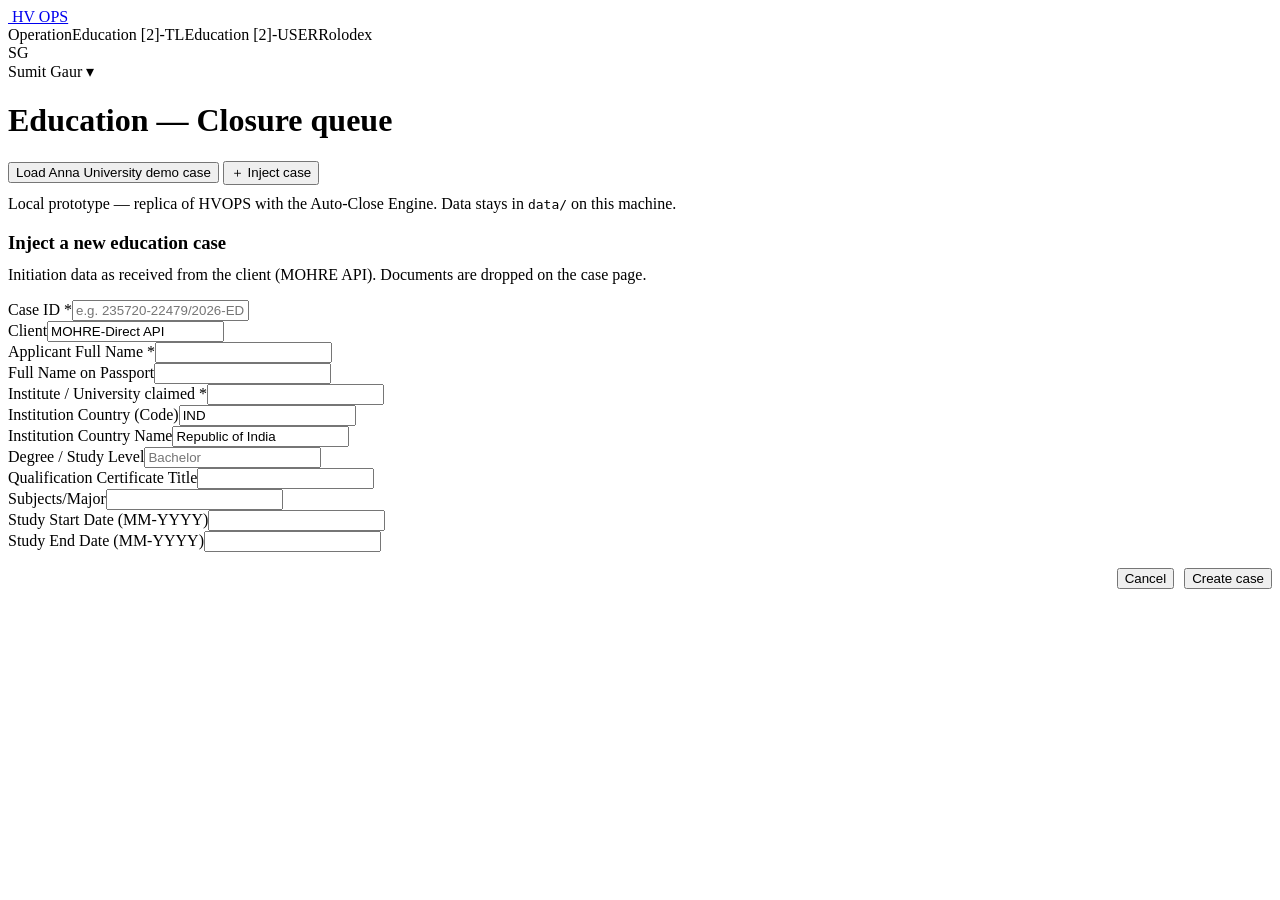
==== web/index.html @ 13967255 "HV Closure Engine prototype v1: HVOPS replica + auto-close engine FastAPI engine (ingest, revert par" ====
<!doctype html>
<html lang="en">
<head>
<meta charset="utf-8">
<meta name="viewport" content="width=device-width, initial-scale=1">
<title>HVOPS Cases</title>
<link rel="icon" href="/static/img/logo.png">
<link rel="stylesheet" href="/static/css/hvops.css">
</head>
<body>
<nav class="topnav">
  <a class="brand" href="/"><img src="/static/img/logo.png" alt=""> HV OPS</a>
  <div class="menu"><span>Operation</span><span class="on">Education [2]-TL</span><span>Education [2]-USER</span><span>Rolodex</span></div>
  <div class="right"><div class="avatar">SG</div><span>Sumit Gaur ▾</span></div>
</nav>
<div class="page">
  <div class="hero">
    <h1>Education — Closure queue</h1>
    <button class="btn-light" onclick="demo()">Load Anna University demo case</button>
    <button class="btn-red" onclick="openNew()">＋ Inject case</button>
  </div>
  <div class="stats" id="stats"></div>
  <div class="card"><table class="list" id="list"></table></div>
  <p class="eh-sub" style="margin-top:10px">Local prototype — replica of HVOPS with the Auto-Close Engine. Data stays in <code>data/</code> on this machine.</p>
</div>

<div class="modal-bg" id="modal"><div class="modal">
  <h3>Inject a new education case</h3>
  <p class="eh-sub" style="margin-top:-6px">Initiation data as received from the client (MOHRE API). Documents are dropped on the case page.</p>
  <div class="grid2" id="newForm"></div>
  <div style="display:flex;gap:10px;margin-top:16px;justify-content:flex-end">
    <button class="btn-light" onclick="closeNew()">Cancel</button><button class="btn-red" onclick="createCase()">Create case</button></div>
</div></div>

<script>
const $ = s => document.querySelector(s);
const esc = s => String(s ?? "").replace(/[&<>"']/g, c => ({"&":"&amp;","<":"&lt;",">":"&gt;",'"':"&quot;","'":"&#39;"}[c]));
const FIELDS = [["case_ref","Case ID *","e.g. 235720-22479/2026-EDU-1"],["client","Client","MOHRE-Direct API"],
  ["applicant_full_name","Applicant Full Name *",""],["passport_name","Full Name on Passport",""],
  ["institute_name","Institute / University claimed *",""],["country_code","Institution Country (Code)","IND"],
  ["country_name","Institution Country Name","Republic of India"],["study_level","Degree / Study Level","Bachelor"],
  ["cert_title","Qualification Certificate Title",""],["subjects","Subjects/Major",""],
  ["study_start","Study Start Date (MM-YYYY)",""],["study_end","Study End Date (MM-YYYY)",""]];
$("#newForm").innerHTML = FIELDS.map(([k,l,p]) => `<div class="fg"><label>${l}</label><input class="fc" id="n_${k}" placeholder="${esc(p)}" ${k==="client"||k==="country_code"||k==="country_name"?`value="${esc(p)}"`:""}></div>`).join("");
const LABEL = {new:"New", processing:"Processing", ready_for_review:"Ready for review", closed:"Closed", error:"Error"};
const mm = s => s == null ? "—" : s >= 60 ? `${Math.floor(s/60)}m ${Math.round(s%60)}s` : `${s}s`;

async function load() {
  const cases = await fetch("/api/cases").then(r => r.json());
  const closed = cases.filter(c => c.status === "closed");
  const avg = closed.length ? closed.reduce((a,c) => a + (c.closure_seconds||0), 0) / closed.length : null;
  const saved = closed.reduce((a,c) => a + Math.max(0, 15*60 - (c.closure_seconds||0)), 0);
  $("#stats").innerHTML = `<div class="stat"><b>${cases.length}</b><span>cases in queue</span></div>
    <div class="stat"><b>${closed.length}</b><span>closed</span></div>
    <div class="stat"><b>${avg == null ? "—" : mm(Math.round(avg))}</b><span>avg. closure time (manual 15–20 min)</span></div>
    <div class="stat"><b>${saved ? mm(Math.round(saved)) : "—"}</b><span>ops time saved vs 15 min baseline</span></div>`;
  $("#list").innerHTML = `<tr><th>Case ID</th><th>Applicant</th><th>Institute</th><th>Client</th><th>Received</th><th>Status</th><th>Engine</th><th>Closed in</th><th>LLM cost</th><th></th></tr>` +
    (cases.length ? cases.map(c => `<tr><td><a href="/case/${c.id}">${esc(c.case_ref)}</a></td><td>${esc(c.applicant)}</td><td>${esc(c.institute)}</td><td>${esc(c.client)}</td>
      <td>${esc(c.received_on)}</td><td><span class="sbadge s-${c.status}">${LABEL[c.status]||c.status}</span>${c.flags?` <span class="eh-sub">${c.flags} flag(s)</span>`:""}</td>
      <td>${mm(c.engine_seconds)}</td><td>${mm(c.closure_seconds)}</td><td>${c.cost_usd!=null?"$"+c.cost_usd.toFixed(3):"—"}</td>
      <td style="white-space:nowrap"><a class="btn-out" href="/case/${c.id}">Open</a> <span class="link-sm" onclick="del('${c.id}')">delete</span></td></tr>`).join("")
     : `<tr><td colspan="10" class="empty">No cases yet — load the demo case or inject one.</td></tr>`);
}
async function demo() { const c = await fetch("/api/cases/demo", {method:"POST"}).then(r => r.json()); location.href = `/case/${c.id}`; }
function openNew() { $("#modal").classList.add("on"); }
function closeNew() { $("#modal").classList.remove("on"); }
async function createCase() {
  const body = {}; FIELDS.forEach(([k]) => body[k] = $(`#n_${k}`).value.trim());
  const r = await fetch("/api/cases", {method:"POST", headers:{"Content-Type":"application/json"}, body: JSON.stringify(body)});
  if (!r.ok) { alert((await r.json()).detail); return; }
  const c = await r.json(); location.href = `/case/${c.id}`;
}
async function del(id) { if (confirm("Delete this case?")) { await fetch(`/api/cases/${id}`, {method:"DELETE"}); load(); } }
load(); setInterval(load, 5000);
</script>
</body>
</html>
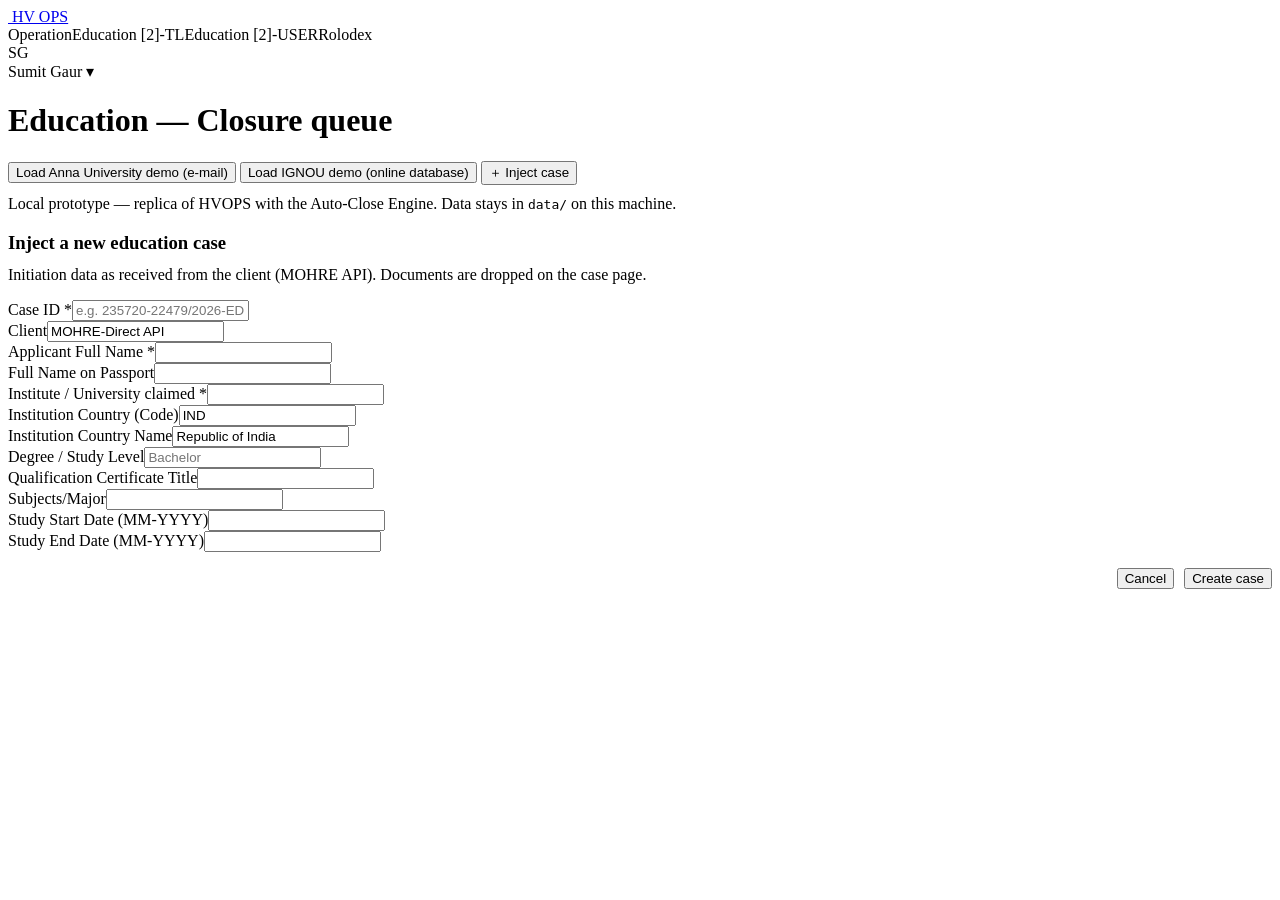
==== commit 6de5d21c: "updated online database" ====
--- a/web/index.html
+++ b/web/index.html
@@ -1,77 +1,78 @@
-<!doctype html>
-<html lang="en">
-<head>
-<meta charset="utf-8">
-<meta name="viewport" content="width=device-width, initial-scale=1">
-<title>HVOPS Cases</title>
-<link rel="icon" href="/static/img/logo.png">
-<link rel="stylesheet" href="/static/css/hvops.css">
-</head>
-<body>
-<nav class="topnav">
-  <a class="brand" href="/"><img src="/static/img/logo.png" alt=""> HV OPS</a>
-  <div class="menu"><span>Operation</span><span class="on">Education [2]-TL</span><span>Education [2]-USER</span><span>Rolodex</span></div>
-  <div class="right"><div class="avatar">SG</div><span>Sumit Gaur ▾</span></div>
-</nav>
-<div class="page">
-  <div class="hero">
-    <h1>Education — Closure queue</h1>
-    <button class="btn-light" onclick="demo()">Load Anna University demo case</button>
-    <button class="btn-red" onclick="openNew()">＋ Inject case</button>
-  </div>
-  <div class="stats" id="stats"></div>
-  <div class="card"><table class="list" id="list"></table></div>
-  <p class="eh-sub" style="margin-top:10px">Local prototype — replica of HVOPS with the Auto-Close Engine. Data stays in <code>data/</code> on this machine.</p>
-</div>
-
-<div class="modal-bg" id="modal"><div class="modal">
-  <h3>Inject a new education case</h3>
-  <p class="eh-sub" style="margin-top:-6px">Initiation data as received from the client (MOHRE API). Documents are dropped on the case page.</p>
-  <div class="grid2" id="newForm"></div>
-  <div style="display:flex;gap:10px;margin-top:16px;justify-content:flex-end">
-    <button class="btn-light" onclick="closeNew()">Cancel</button><button class="btn-red" onclick="createCase()">Create case</button></div>
-</div></div>
-
-<script>
-const $ = s => document.querySelector(s);
-const esc = s => String(s ?? "").replace(/[&<>"']/g, c => ({"&":"&amp;","<":"&lt;",">":"&gt;",'"':"&quot;","'":"&#39;"}[c]));
-const FIELDS = [["case_ref","Case ID *","e.g. 235720-22479/2026-EDU-1"],["client","Client","MOHRE-Direct API"],
-  ["applicant_full_name","Applicant Full Name *",""],["passport_name","Full Name on Passport",""],
-  ["institute_name","Institute / University claimed *",""],["country_code","Institution Country (Code)","IND"],
-  ["country_name","Institution Country Name","Republic of India"],["study_level","Degree / Study Level","Bachelor"],
-  ["cert_title","Qualification Certificate Title",""],["subjects","Subjects/Major",""],
-  ["study_start","Study Start Date (MM-YYYY)",""],["study_end","Study End Date (MM-YYYY)",""]];
-$("#newForm").innerHTML = FIELDS.map(([k,l,p]) => `<div class="fg"><label>${l}</label><input class="fc" id="n_${k}" placeholder="${esc(p)}" ${k==="client"||k==="country_code"||k==="country_name"?`value="${esc(p)}"`:""}></div>`).join("");
-const LABEL = {new:"New", processing:"Processing", ready_for_review:"Ready for review", closed:"Closed", error:"Error"};
-const mm = s => s == null ? "—" : s >= 60 ? `${Math.floor(s/60)}m ${Math.round(s%60)}s` : `${s}s`;
-
-async function load() {
-  const cases = await fetch("/api/cases").then(r => r.json());
-  const closed = cases.filter(c => c.status === "closed");
-  const avg = closed.length ? closed.reduce((a,c) => a + (c.closure_seconds||0), 0) / closed.length : null;
-  const saved = closed.reduce((a,c) => a + Math.max(0, 15*60 - (c.closure_seconds||0)), 0);
-  $("#stats").innerHTML = `<div class="stat"><b>${cases.length}</b><span>cases in queue</span></div>
-    <div class="stat"><b>${closed.length}</b><span>closed</span></div>
-    <div class="stat"><b>${avg == null ? "—" : mm(Math.round(avg))}</b><span>avg. closure time (manual 15–20 min)</span></div>
-    <div class="stat"><b>${saved ? mm(Math.round(saved)) : "—"}</b><span>ops time saved vs 15 min baseline</span></div>`;
-  $("#list").innerHTML = `<tr><th>Case ID</th><th>Applicant</th><th>Institute</th><th>Client</th><th>Received</th><th>Status</th><th>Engine</th><th>Closed in</th><th>LLM cost</th><th></th></tr>` +
-    (cases.length ? cases.map(c => `<tr><td><a href="/case/${c.id}">${esc(c.case_ref)}</a></td><td>${esc(c.applicant)}</td><td>${esc(c.institute)}</td><td>${esc(c.client)}</td>
-      <td>${esc(c.received_on)}</td><td><span class="sbadge s-${c.status}">${LABEL[c.status]||c.status}</span>${c.flags?` <span class="eh-sub">${c.flags} flag(s)</span>`:""}</td>
-      <td>${mm(c.engine_seconds)}</td><td>${mm(c.closure_seconds)}</td><td>${c.cost_usd!=null?"$"+c.cost_usd.toFixed(3):"—"}</td>
-      <td style="white-space:nowrap"><a class="btn-out" href="/case/${c.id}">Open</a> <span class="link-sm" onclick="del('${c.id}')">delete</span></td></tr>`).join("")
-     : `<tr><td colspan="10" class="empty">No cases yet — load the demo case or inject one.</td></tr>`);
-}
-async function demo() { const c = await fetch("/api/cases/demo", {method:"POST"}).then(r => r.json()); location.href = `/case/${c.id}`; }
-function openNew() { $("#modal").classList.add("on"); }
-function closeNew() { $("#modal").classList.remove("on"); }
-async function createCase() {
-  const body = {}; FIELDS.forEach(([k]) => body[k] = $(`#n_${k}`).value.trim());
-  const r = await fetch("/api/cases", {method:"POST", headers:{"Content-Type":"application/json"}, body: JSON.stringify(body)});
-  if (!r.ok) { alert((await r.json()).detail); return; }
-  const c = await r.json(); location.href = `/case/${c.id}`;
-}
-async function del(id) { if (confirm("Delete this case?")) { await fetch(`/api/cases/${id}`, {method:"DELETE"}); load(); } }
-load(); setInterval(load, 5000);
-</script>
-</body>
-</html>
+<!doctype html>
+<html lang="en">
+<head>
+<meta charset="utf-8">
+<meta name="viewport" content="width=device-width, initial-scale=1">
+<title>HVOPS Cases</title>
+<link rel="icon" href="/static/img/logo.png">
+<link rel="stylesheet" href="/static/css/hvops.css">
+</head>
+<body>
+<nav class="topnav">
+  <a class="brand" href="/"><img src="/static/img/logo.png" alt=""> HV OPS</a>
+  <div class="menu"><span>Operation</span><span class="on">Education [2]-TL</span><span>Education [2]-USER</span><span>Rolodex</span></div>
+  <div class="right"><div class="avatar">SG</div><span>Sumit Gaur ▾</span></div>
+</nav>
+<div class="page">
+  <div class="hero">
+    <h1>Education — Closure queue</h1>
+    <button class="btn-light" onclick="demo('anna')">Load Anna University demo (e-mail)</button>
+    <button class="btn-light" onclick="demo('ignou')">Load IGNOU demo (online database)</button>
+    <button class="btn-red" onclick="openNew()">＋ Inject case</button>
+  </div>
+  <div class="stats" id="stats"></div>
+  <div class="card"><table class="list" id="list"></table></div>
+  <p class="eh-sub" style="margin-top:10px">Local prototype — replica of HVOPS with the Auto-Close Engine. Data stays in <code>data/</code> on this machine.</p>
+</div>
+
+<div class="modal-bg" id="modal"><div class="modal">
+  <h3>Inject a new education case</h3>
+  <p class="eh-sub" style="margin-top:-6px">Initiation data as received from the client (MOHRE API). Documents are dropped on the case page.</p>
+  <div class="grid2" id="newForm"></div>
+  <div style="display:flex;gap:10px;margin-top:16px;justify-content:flex-end">
+    <button class="btn-light" onclick="closeNew()">Cancel</button><button class="btn-red" onclick="createCase()">Create case</button></div>
+</div></div>
+
+<script>
+const $ = s => document.querySelector(s);
+const esc = s => String(s ?? "").replace(/[&<>"']/g, c => ({"&":"&amp;","<":"&lt;",">":"&gt;",'"':"&quot;","'":"&#39;"}[c]));
+const FIELDS = [["case_ref","Case ID *","e.g. 235720-22479/2026-EDU-1"],["client","Client","MOHRE-Direct API"],
+  ["applicant_full_name","Applicant Full Name *",""],["passport_name","Full Name on Passport",""],
+  ["institute_name","Institute / University claimed *",""],["country_code","Institution Country (Code)","IND"],
+  ["country_name","Institution Country Name","Republic of India"],["study_level","Degree / Study Level","Bachelor"],
+  ["cert_title","Qualification Certificate Title",""],["subjects","Subjects/Major",""],
+  ["study_start","Study Start Date (MM-YYYY)",""],["study_end","Study End Date (MM-YYYY)",""]];
+$("#newForm").innerHTML = FIELDS.map(([k,l,p]) => `<div class="fg"><label>${l}</label><input class="fc" id="n_${k}" placeholder="${esc(p)}" ${k==="client"||k==="country_code"||k==="country_name"?`value="${esc(p)}"`:""}></div>`).join("");
+const LABEL = {new:"New", processing:"Processing", ready_for_review:"Ready for review", closed:"Closed", error:"Error"};
+const mm = s => s == null ? "—" : s >= 60 ? `${Math.floor(s/60)}m ${Math.round(s%60)}s` : `${s}s`;
+
+async function load() {
+  const cases = await fetch("/api/cases").then(r => r.json());
+  const closed = cases.filter(c => c.status === "closed");
+  const avg = closed.length ? closed.reduce((a,c) => a + (c.closure_seconds||0), 0) / closed.length : null;
+  const saved = closed.reduce((a,c) => a + Math.max(0, 15*60 - (c.closure_seconds||0)), 0);
+  $("#stats").innerHTML = `<div class="stat"><b>${cases.length}</b><span>cases in queue</span></div>
+    <div class="stat"><b>${closed.length}</b><span>closed</span></div>
+    <div class="stat"><b>${avg == null ? "—" : mm(Math.round(avg))}</b><span>avg. closure time (manual 15–20 min)</span></div>
+    <div class="stat"><b>${saved ? mm(Math.round(saved)) : "—"}</b><span>ops time saved vs 15 min baseline</span></div>`;
+  $("#list").innerHTML = `<tr><th>Case ID</th><th>Applicant</th><th>Institute</th><th>Client</th><th>Received</th><th>Status</th><th>Engine</th><th>Closed in</th><th>LLM cost</th><th></th></tr>` +
+    (cases.length ? cases.map(c => `<tr><td><a href="/case/${c.id}">${esc(c.case_ref)}</a></td><td>${esc(c.applicant)}</td><td>${esc(c.institute)}</td><td>${esc(c.client)}</td>
+      <td>${esc(c.received_on)}</td><td><span class="sbadge s-${c.status}">${LABEL[c.status]||c.status}</span>${c.flags?` <span class="eh-sub">${c.flags} flag(s)</span>`:""}</td>
+      <td>${mm(c.engine_seconds)}</td><td>${mm(c.closure_seconds)}</td><td>${c.cost_usd!=null?"$"+c.cost_usd.toFixed(3):"—"}</td>
+      <td style="white-space:nowrap"><a class="btn-out" href="/case/${c.id}">Open</a> <span class="link-sm" onclick="del('${c.id}')">delete</span></td></tr>`).join("")
+     : `<tr><td colspan="10" class="empty">No cases yet — load the demo case or inject one.</td></tr>`);
+}
+async function demo(kind) { const c = await fetch(`/api/cases/demo?kind=${kind}`, {method:"POST"}).then(r => r.json()); location.href = `/case/${c.id}`; }
+function openNew() { $("#modal").classList.add("on"); }
+function closeNew() { $("#modal").classList.remove("on"); }
+async function createCase() {
+  const body = {}; FIELDS.forEach(([k]) => body[k] = $(`#n_${k}`).value.trim());
+  const r = await fetch("/api/cases", {method:"POST", headers:{"Content-Type":"application/json"}, body: JSON.stringify(body)});
+  if (!r.ok) { alert((await r.json()).detail); return; }
+  const c = await r.json(); location.href = `/case/${c.id}`;
+}
+async function del(id) { if (confirm("Delete this case?")) { await fetch(`/api/cases/${id}`, {method:"DELETE"}); load(); } }
+load(); setInterval(load, 5000);
+</script>
+</body>
+</html>
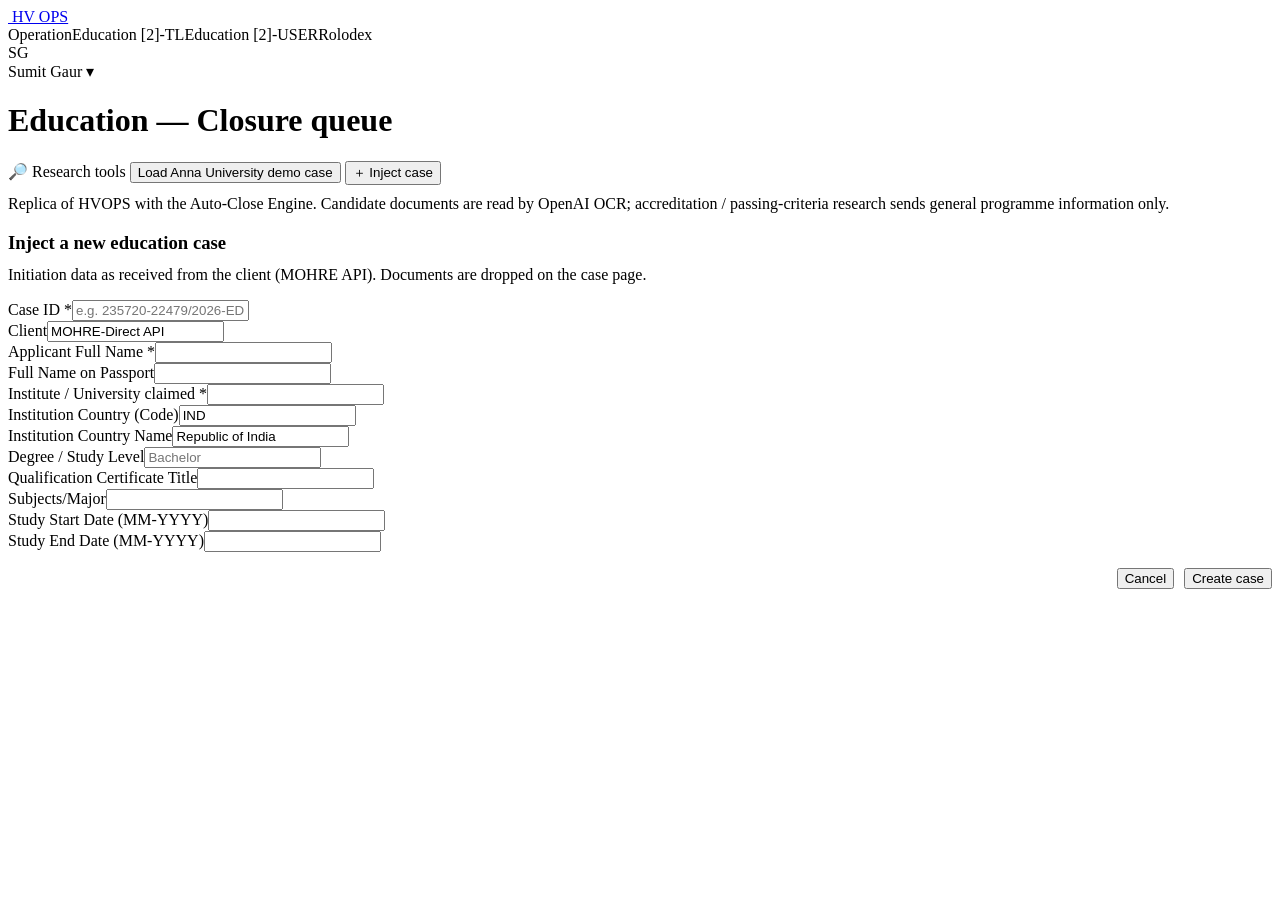
==== commit 2646dfec: "Closure engine v2: OpenAI OCR, privacy guard, research services, rule parsers - Document OCR via Ope" ====
--- a/web/index.html
+++ b/web/index.html
@@ -1,78 +1,79 @@
-<!doctype html>
-<html lang="en">
-<head>
-<meta charset="utf-8">
-<meta name="viewport" content="width=device-width, initial-scale=1">
-<title>HVOPS Cases</title>
-<link rel="icon" href="/static/img/logo.png">
-<link rel="stylesheet" href="/static/css/hvops.css">
-</head>
-<body>
-<nav class="topnav">
-  <a class="brand" href="/"><img src="/static/img/logo.png" alt=""> HV OPS</a>
-  <div class="menu"><span>Operation</span><span class="on">Education [2]-TL</span><span>Education [2]-USER</span><span>Rolodex</span></div>
-  <div class="right"><div class="avatar">SG</div><span>Sumit Gaur ▾</span></div>
-</nav>
-<div class="page">
-  <div class="hero">
-    <h1>Education — Closure queue</h1>
-    <button class="btn-light" onclick="demo('anna')">Load Anna University demo (e-mail)</button>
-    <button class="btn-light" onclick="demo('ignou')">Load IGNOU demo (online database)</button>
-    <button class="btn-red" onclick="openNew()">＋ Inject case</button>
-  </div>
-  <div class="stats" id="stats"></div>
-  <div class="card"><table class="list" id="list"></table></div>
-  <p class="eh-sub" style="margin-top:10px">Local prototype — replica of HVOPS with the Auto-Close Engine. Data stays in <code>data/</code> on this machine.</p>
-</div>
-
-<div class="modal-bg" id="modal"><div class="modal">
-  <h3>Inject a new education case</h3>
-  <p class="eh-sub" style="margin-top:-6px">Initiation data as received from the client (MOHRE API). Documents are dropped on the case page.</p>
-  <div class="grid2" id="newForm"></div>
-  <div style="display:flex;gap:10px;margin-top:16px;justify-content:flex-end">
-    <button class="btn-light" onclick="closeNew()">Cancel</button><button class="btn-red" onclick="createCase()">Create case</button></div>
-</div></div>
-
-<script>
-const $ = s => document.querySelector(s);
-const esc = s => String(s ?? "").replace(/[&<>"']/g, c => ({"&":"&amp;","<":"&lt;",">":"&gt;",'"':"&quot;","'":"&#39;"}[c]));
-const FIELDS = [["case_ref","Case ID *","e.g. 235720-22479/2026-EDU-1"],["client","Client","MOHRE-Direct API"],
-  ["applicant_full_name","Applicant Full Name *",""],["passport_name","Full Name on Passport",""],
-  ["institute_name","Institute / University claimed *",""],["country_code","Institution Country (Code)","IND"],
-  ["country_name","Institution Country Name","Republic of India"],["study_level","Degree / Study Level","Bachelor"],
-  ["cert_title","Qualification Certificate Title",""],["subjects","Subjects/Major",""],
-  ["study_start","Study Start Date (MM-YYYY)",""],["study_end","Study End Date (MM-YYYY)",""]];
-$("#newForm").innerHTML = FIELDS.map(([k,l,p]) => `<div class="fg"><label>${l}</label><input class="fc" id="n_${k}" placeholder="${esc(p)}" ${k==="client"||k==="country_code"||k==="country_name"?`value="${esc(p)}"`:""}></div>`).join("");
-const LABEL = {new:"New", processing:"Processing", ready_for_review:"Ready for review", closed:"Closed", error:"Error"};
-const mm = s => s == null ? "—" : s >= 60 ? `${Math.floor(s/60)}m ${Math.round(s%60)}s` : `${s}s`;
-
-async function load() {
-  const cases = await fetch("/api/cases").then(r => r.json());
-  const closed = cases.filter(c => c.status === "closed");
-  const avg = closed.length ? closed.reduce((a,c) => a + (c.closure_seconds||0), 0) / closed.length : null;
-  const saved = closed.reduce((a,c) => a + Math.max(0, 15*60 - (c.closure_seconds||0)), 0);
-  $("#stats").innerHTML = `<div class="stat"><b>${cases.length}</b><span>cases in queue</span></div>
-    <div class="stat"><b>${closed.length}</b><span>closed</span></div>
-    <div class="stat"><b>${avg == null ? "—" : mm(Math.round(avg))}</b><span>avg. closure time (manual 15–20 min)</span></div>
-    <div class="stat"><b>${saved ? mm(Math.round(saved)) : "—"}</b><span>ops time saved vs 15 min baseline</span></div>`;
-  $("#list").innerHTML = `<tr><th>Case ID</th><th>Applicant</th><th>Institute</th><th>Client</th><th>Received</th><th>Status</th><th>Engine</th><th>Closed in</th><th>LLM cost</th><th></th></tr>` +
-    (cases.length ? cases.map(c => `<tr><td><a href="/case/${c.id}">${esc(c.case_ref)}</a></td><td>${esc(c.applicant)}</td><td>${esc(c.institute)}</td><td>${esc(c.client)}</td>
-      <td>${esc(c.received_on)}</td><td><span class="sbadge s-${c.status}">${LABEL[c.status]||c.status}</span>${c.flags?` <span class="eh-sub">${c.flags} flag(s)</span>`:""}</td>
-      <td>${mm(c.engine_seconds)}</td><td>${mm(c.closure_seconds)}</td><td>${c.cost_usd!=null?"$"+c.cost_usd.toFixed(3):"—"}</td>
-      <td style="white-space:nowrap"><a class="btn-out" href="/case/${c.id}">Open</a> <span class="link-sm" onclick="del('${c.id}')">delete</span></td></tr>`).join("")
-     : `<tr><td colspan="10" class="empty">No cases yet — load the demo case or inject one.</td></tr>`);
-}
-async function demo(kind) { const c = await fetch(`/api/cases/demo?kind=${kind}`, {method:"POST"}).then(r => r.json()); location.href = `/case/${c.id}`; }
-function openNew() { $("#modal").classList.add("on"); }
-function closeNew() { $("#modal").classList.remove("on"); }
-async function createCase() {
-  const body = {}; FIELDS.forEach(([k]) => body[k] = $(`#n_${k}`).value.trim());
-  const r = await fetch("/api/cases", {method:"POST", headers:{"Content-Type":"application/json"}, body: JSON.stringify(body)});
-  if (!r.ok) { alert((await r.json()).detail); return; }
-  const c = await r.json(); location.href = `/case/${c.id}`;
-}
-async function del(id) { if (confirm("Delete this case?")) { await fetch(`/api/cases/${id}`, {method:"DELETE"}); load(); } }
-load(); setInterval(load, 5000);
-</script>
-</body>
-</html>
+<!doctype html>
+<html lang="en">
+<head>
+<meta charset="utf-8">
+<meta name="viewport" content="width=device-width, initial-scale=1">
+<title>HVOPS Cases</title>
+<link rel="icon" href="/static/img/logo.png">
+<link rel="stylesheet" href="/static/css/hvops.css">
+</head>
+<body>
+<nav class="topnav">
+  <a class="brand" href="/"><img src="/static/img/logo.png" alt=""> HV OPS</a>
+  <div class="menu"><span>Operation</span><span class="on">Education [2]-TL</span><span>Education [2]-USER</span><span>Rolodex</span></div>
+  <div class="right"><div class="avatar">SG</div><span>Sumit Gaur ▾</span></div>
+</nav>
+<div class="page">
+  <div class="hero">
+    <h1>Education — Closure queue</h1>
+    <a class="btn-light" href="/research" style="text-decoration:none;color:inherit">🔎 Research tools</a>
+    <button class="btn-light" onclick="demo()">Load Anna University demo case</button>
+    <button class="btn-red" onclick="openNew()">＋ Inject case</button>
+  </div>
+  <div class="stats" id="stats"></div>
+  <div class="card"><table class="list" id="list"></table></div>
+  <p class="eh-sub" style="margin-top:10px">Replica of HVOPS with the Auto-Close Engine. Candidate documents are read by OpenAI OCR;
+  accreditation / passing-criteria research sends general programme information only.</p>
+</div>
+
+<div class="modal-bg" id="modal"><div class="modal">
+  <h3>Inject a new education case</h3>
+  <p class="eh-sub" style="margin-top:-6px">Initiation data as received from the client (MOHRE API). Documents are dropped on the case page.</p>
+  <div class="grid2" id="newForm"></div>
+  <div style="display:flex;gap:10px;margin-top:16px;justify-content:flex-end">
+    <button class="btn-light" onclick="closeNew()">Cancel</button><button class="btn-red" onclick="createCase()">Create case</button></div>
+</div></div>
+
+<script>
+const $ = s => document.querySelector(s);
+const esc = s => String(s ?? "").replace(/[&<>"']/g, c => ({"&":"&amp;","<":"&lt;",">":"&gt;",'"':"&quot;","'":"&#39;"}[c]));
+const FIELDS = [["case_ref","Case ID *","e.g. 235720-22479/2026-EDU-1"],["client","Client","MOHRE-Direct API"],
+  ["applicant_full_name","Applicant Full Name *",""],["passport_name","Full Name on Passport",""],
+  ["institute_name","Institute / University claimed *",""],["country_code","Institution Country (Code)","IND"],
+  ["country_name","Institution Country Name","Republic of India"],["study_level","Degree / Study Level","Bachelor"],
+  ["cert_title","Qualification Certificate Title",""],["subjects","Subjects/Major",""],
+  ["study_start","Study Start Date (MM-YYYY)",""],["study_end","Study End Date (MM-YYYY)",""]];
+$("#newForm").innerHTML = FIELDS.map(([k,l,p]) => `<div class="fg"><label>${l}</label><input class="fc" id="n_${k}" placeholder="${esc(p)}" ${k==="client"||k==="country_code"||k==="country_name"?`value="${esc(p)}"`:""}></div>`).join("");
+const LABEL = {new:"New", processing:"Processing", ready_for_review:"Ready for review", closed:"Closed", error:"Error"};
+const mm = s => s == null ? "—" : s >= 60 ? `${Math.floor(s/60)}m ${Math.round(s%60)}s` : `${s}s`;
+
+async function load() {
+  const cases = await fetch("/api/cases").then(r => r.json());
+  const closed = cases.filter(c => c.status === "closed");
+  const avg = closed.length ? closed.reduce((a,c) => a + (c.closure_seconds||0), 0) / closed.length : null;
+  const saved = closed.reduce((a,c) => a + Math.max(0, 15*60 - (c.closure_seconds||0)), 0);
+  $("#stats").innerHTML = `<div class="stat"><b>${cases.length}</b><span>cases in queue</span></div>
+    <div class="stat"><b>${closed.length}</b><span>closed</span></div>
+    <div class="stat"><b>${avg == null ? "—" : mm(Math.round(avg))}</b><span>avg. closure time (manual 15–20 min)</span></div>
+    <div class="stat"><b>${saved ? mm(Math.round(saved)) : "—"}</b><span>ops time saved vs 15 min baseline</span></div>`;
+  $("#list").innerHTML = `<tr><th>Case ID</th><th>Applicant</th><th>Institute</th><th>Client</th><th>Received</th><th>Status</th><th>Engine</th><th>Closed in</th><th>Research cost</th><th></th></tr>` +
+    (cases.length ? cases.map(c => `<tr><td><a href="/case/${c.id}">${esc(c.case_ref)}</a></td><td>${esc(c.applicant)}</td><td>${esc(c.institute)}</td><td>${esc(c.client)}</td>
+      <td>${esc(c.received_on)}</td><td><span class="sbadge s-${c.status}">${LABEL[c.status]||c.status}</span>${c.flags?` <span class="eh-sub">${c.flags} flag(s)</span>`:""}</td>
+      <td>${mm(c.engine_seconds)}</td><td>${mm(c.closure_seconds)}</td><td>${c.cost_usd!=null?"$"+c.cost_usd.toFixed(3):"—"}</td>
+      <td style="white-space:nowrap"><a class="btn-out" href="/case/${c.id}">Open</a> <span class="link-sm" onclick="del('${c.id}')">delete</span></td></tr>`).join("")
+     : `<tr><td colspan="10" class="empty">No cases yet — load the demo case or inject one.</td></tr>`);
+}
+async function demo() { const c = await fetch("/api/cases/demo", {method:"POST"}).then(r => r.json()); location.href = `/case/${c.id}`; }
+function openNew() { $("#modal").classList.add("on"); }
+function closeNew() { $("#modal").classList.remove("on"); }
+async function createCase() {
+  const body = {}; FIELDS.forEach(([k]) => body[k] = $(`#n_${k}`).value.trim());
+  const r = await fetch("/api/cases", {method:"POST", headers:{"Content-Type":"application/json"}, body: JSON.stringify(body)});
+  if (!r.ok) { alert((await r.json()).detail); return; }
+  const c = await r.json(); location.href = `/case/${c.id}`;
+}
+async function del(id) { if (confirm("Delete this case?")) { await fetch(`/api/cases/${id}`, {method:"DELETE"}); load(); } }
+load(); setInterval(load, 5000);
+</script>
+</body>
+</html>
